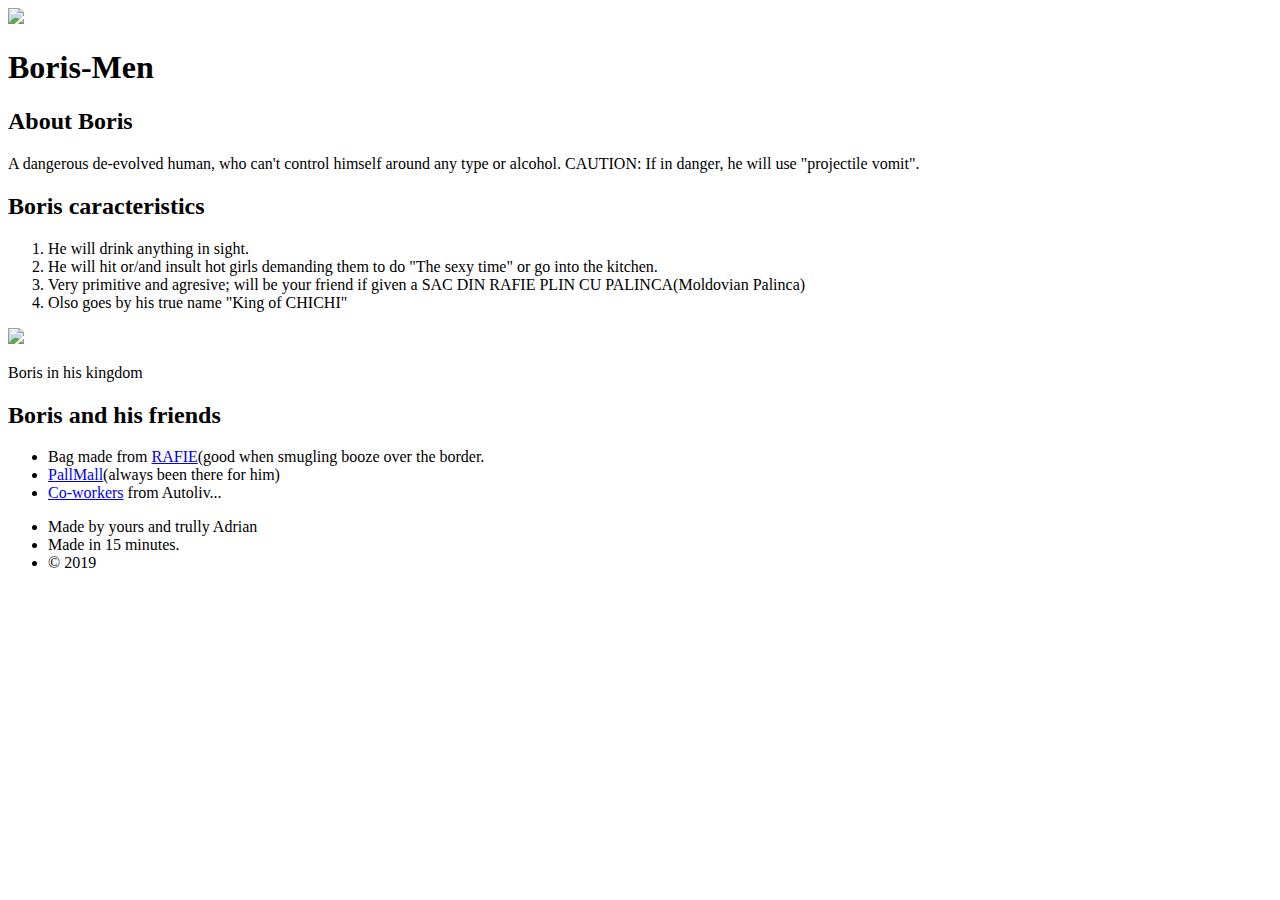
==== Done.html @ de5de5af "Initial commit" ====
<!DOCTYPE html>
<html>
<head>
	<title>Boris-Men</title>
	<link rel="stylesheet" type="text/css" href="css/Getting it done.css">
</head>
<body>
<div class="wrapper">
<header>
	<img src="img/profile.jpg">
	<h1>Boris-Men</h1>
</header>
<div class="content">
   <h2>About Boris</h2>
   <p>A dangerous de-evolved human, who can't control himself around any type or alcohol.
	CAUTION: If in danger, he will use "projectile vomit".</p>
	<h2>Boris caracteristics</h2>
	<ol>
		<li>He will drink anything in sight.</li>
		<li>He will hit or/and insult hot girls demanding them to do "The sexy time" or go into the kitchen.</li>
		<li>Very primitive and agresive; will be your friend if given a SAC DIN RAFIE PLIN CU PALINCA(Moldovian Palinca)</li>
		<li>Olso goes by his true name "King of CHICHI"</li>

	</ol>
	<img class="big-image" src="img/big-image.jpg">
	<p class="caption">Boris in his kingdom</p>
	<h2>Boris and his friends</h2>
	<ul>
		<li>Bag made from <a href="https://justromanianthings.ro/wp-content/uploads/2017/08/4.6-Plase-de-rafie.jpg" target="_blank" title="See a masterpiece of a bag, cheeper then GUCCI'S, and better!">RAFIE</a>(good when smugling booze over the border.</li>
		<li><a href="https://www.complaintsboard.com/thumb.php?src=compl_15046715013416.jpg&wmax=900&hmax=900&nocrop=true&complaints=912389" target="_blank" title="Best cigarettes a man can buy.">PallMall</a>(always been there for him)</li>
		<li><a href="https://www.brookings.edu/wp-content/uploads/2016/07/jakarta_suspects001.jpg" target="_blank" title="His friends from work.">Co-workers</a> from Autoliv...</li>
	</ul>
   </div>
   <footer>
   	<ul>
   	<li>Made by yours and trully Adrian</li>
   	<li>Made in 15 minutes.</li>
   	<link rel="stylesheet" type="text/css" href="">
   	<li>&copy; 2019</li>
   </ul>
   </footer>

</body>
</html>
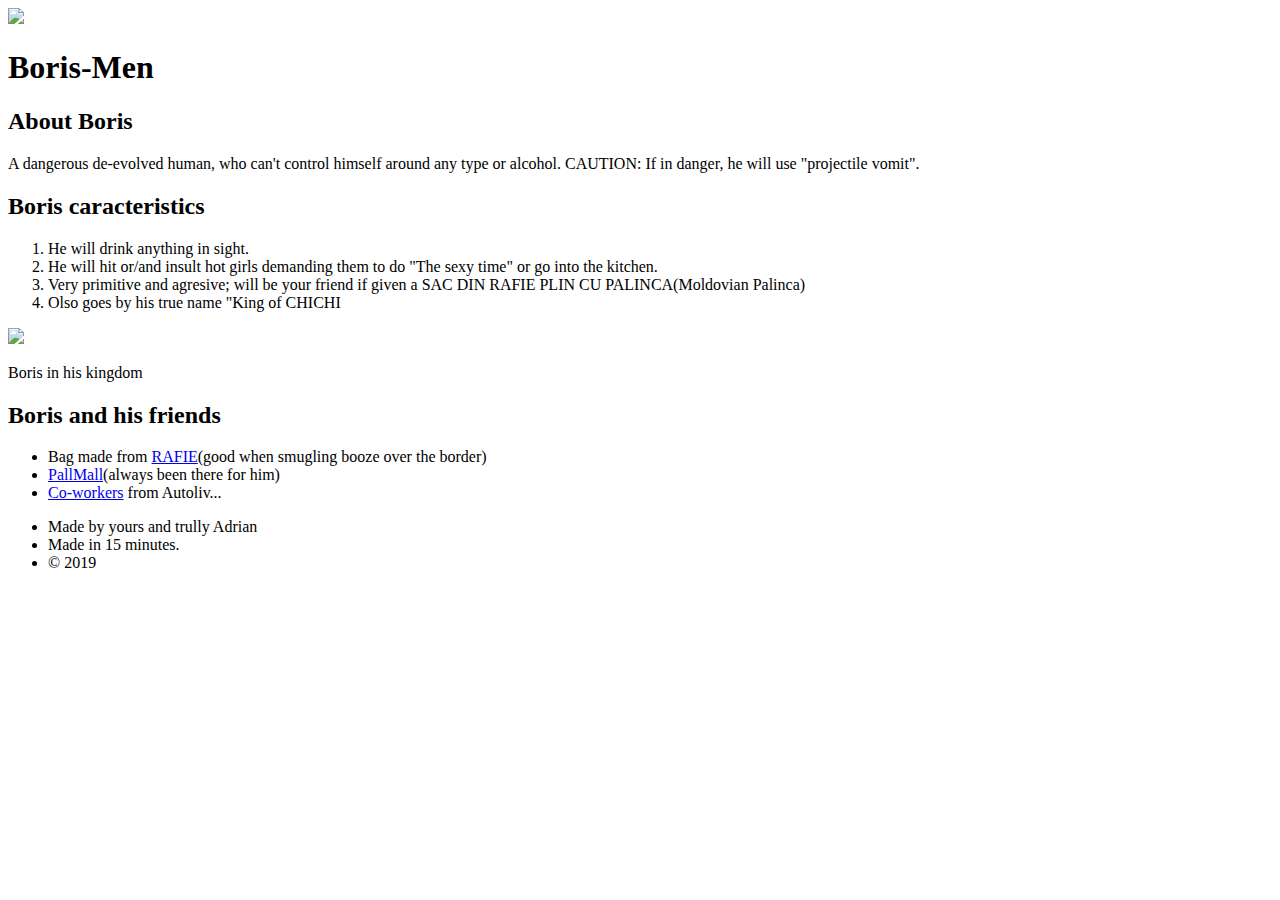
==== commit c94edd98: "A friend of mine." ====
--- a/Done.html
+++ b/Done.html
@@ -2,7 +2,7 @@
 <html>
 <head>
 	<title>Boris-Men</title>
-	<link rel="stylesheet" type="text/css" href="css/Getting it done.css">
+	<link rel="stylesheet" type="text/css" href="css/Boris-Men.css">
 </head>
 <body>
 <div class="wrapper">
@@ -19,14 +19,14 @@
 		<li>He will drink anything in sight.</li>
 		<li>He will hit or/and insult hot girls demanding them to do "The sexy time" or go into the kitchen.</li>
 		<li>Very primitive and agresive; will be your friend if given a SAC DIN RAFIE PLIN CU PALINCA(Moldovian Palinca)</li>
-		<li>Olso goes by his true name "King of CHICHI"</li>
+		<li>Olso goes by his true name "King of CHICHI</li>
 
 	</ol>
-	<img class="big-image" src="img/big-image.jpg">
+	<img class="big-image" src="img/big-image.jpeg">
 	<p class="caption">Boris in his kingdom</p>
 	<h2>Boris and his friends</h2>
 	<ul>
-		<li>Bag made from <a href="https://justromanianthings.ro/wp-content/uploads/2017/08/4.6-Plase-de-rafie.jpg" target="_blank" title="See a masterpiece of a bag, cheeper then GUCCI'S, and better!">RAFIE</a>(good when smugling booze over the border.</li>
+		<li>Bag made from <a href="https://justromanianthings.ro/wp-content/uploads/2017/08/4.6-Plase-de-rafie.jpg" target="_blank" title="See a masterpiece of a bag, cheeper then GUCCI'S, and better!">RAFIE</a>(good when smugling booze over the border)</li>
 		<li><a href="https://www.complaintsboard.com/thumb.php?src=compl_15046715013416.jpg&wmax=900&hmax=900&nocrop=true&complaints=912389" target="_blank" title="Best cigarettes a man can buy.">PallMall</a>(always been there for him)</li>
 		<li><a href="https://www.brookings.edu/wp-content/uploads/2016/07/jakarta_suspects001.jpg" target="_blank" title="His friends from work.">Co-workers</a> from Autoliv...</li>
 	</ul>
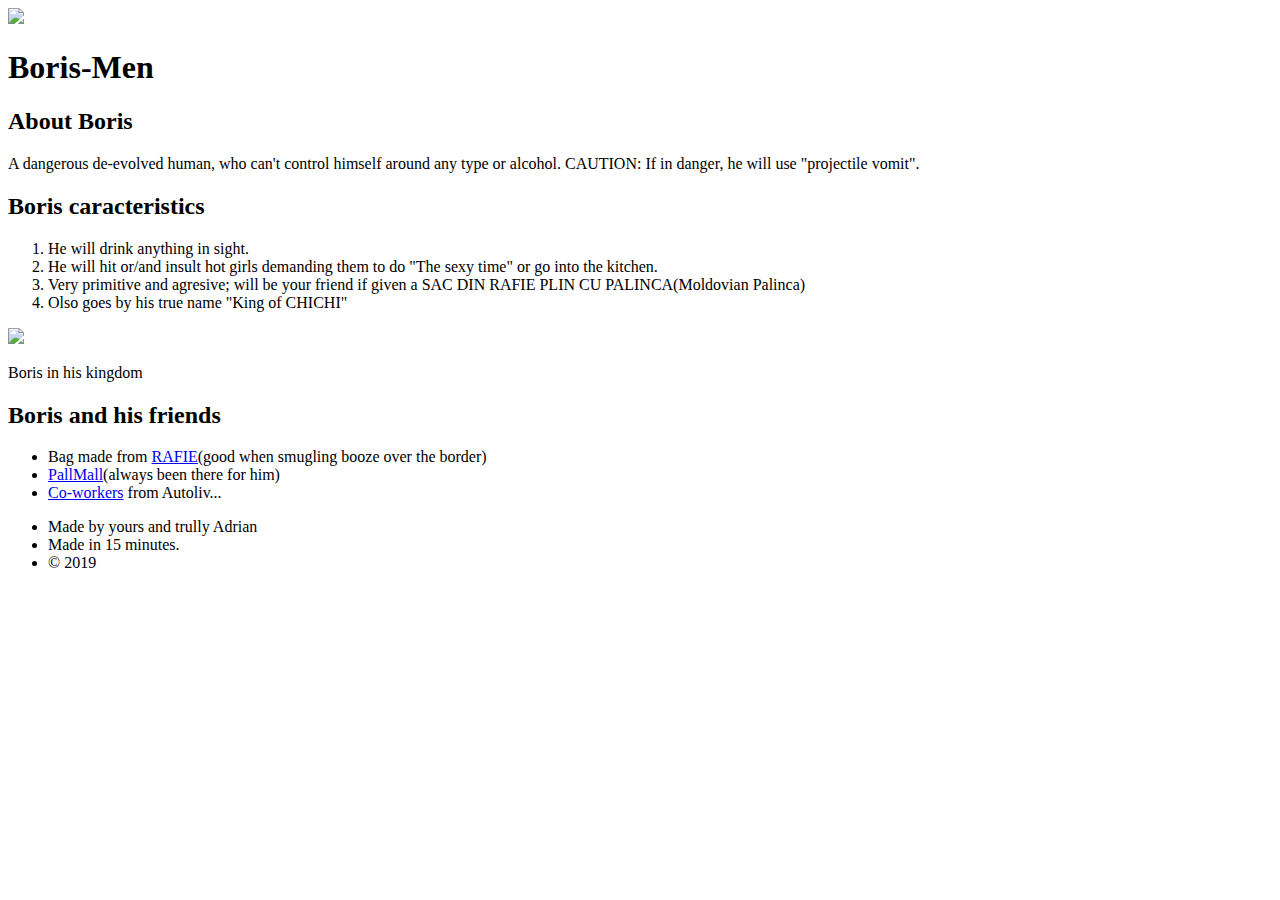
==== commit 7f1790ac: "yes" ====
--- a/Done.html
+++ b/Done.html
@@ -19,7 +19,7 @@
 		<li>He will drink anything in sight.</li>
 		<li>He will hit or/and insult hot girls demanding them to do "The sexy time" or go into the kitchen.</li>
 		<li>Very primitive and agresive; will be your friend if given a SAC DIN RAFIE PLIN CU PALINCA(Moldovian Palinca)</li>
-		<li>Olso goes by his true name "King of CHICHI</li>
+		<li>Olso goes by his true name "King of CHICHI"</li>
 
 	</ol>
 	<img class="big-image" src="img/big-image.jpeg">
